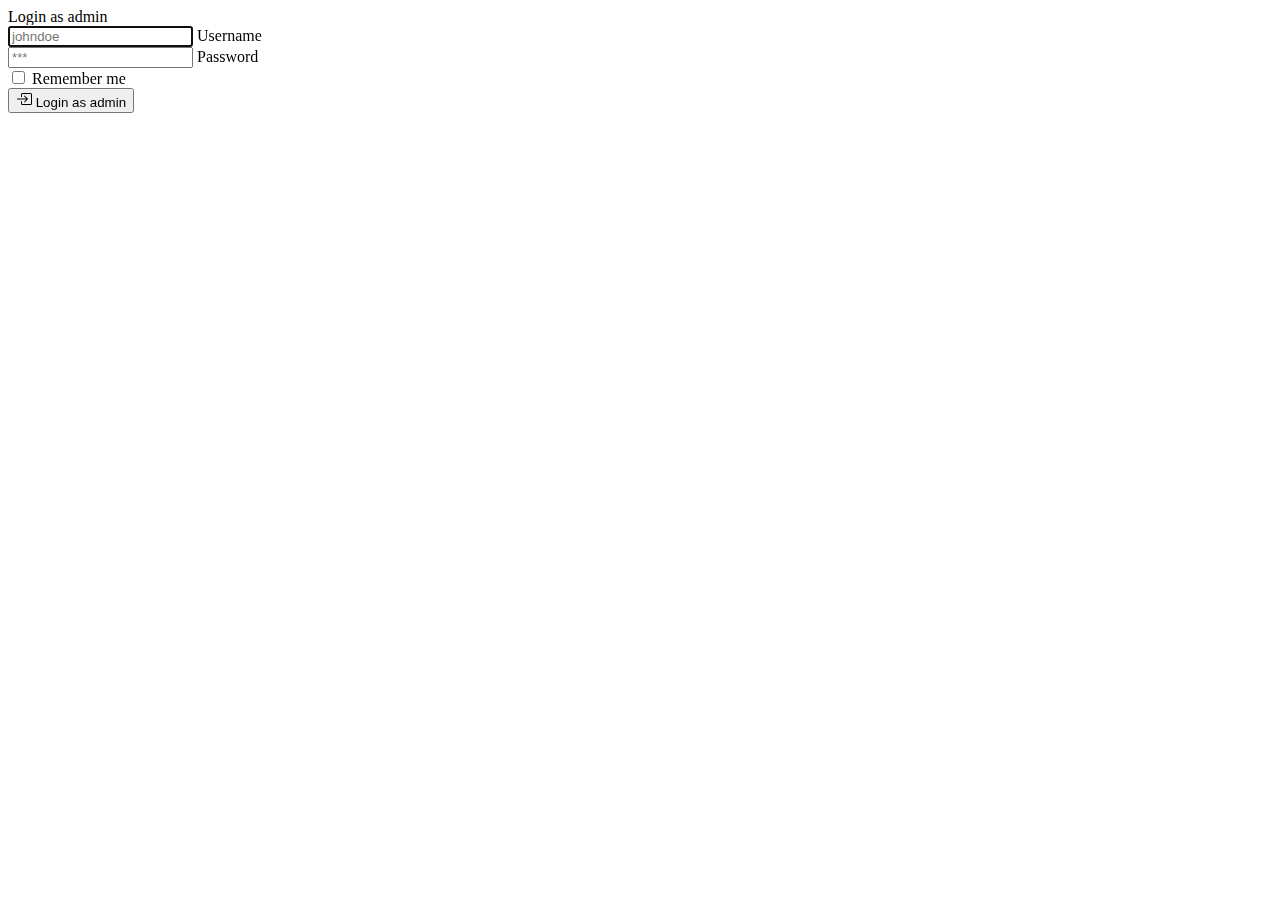
==== index.html @ 41f367dd "Add files via upload" ====
<!doctype html>
<html lang="en">
    <head>
        <title>Title</title>
        <!-- Required meta tags -->
        <meta charset="utf-8" />
        <meta
            name="viewport"
            content="width=device-width, initial-scale=1, shrink-to-fit=no"
        />

        <!-- Bootstrap CSS v5.2.1 -->
        <link
            href="https://cdn.jsdelivr.net/npm/bootstrap@5.3.2/dist/css/bootstrap.min.css"
            rel="stylesheet"
            integrity="sha384-T3c6CoIi6uLrA9TneNEoa7RxnatzjcDSCmG1MXxSR1GAsXEV/Dwwykc2MPK8M2HN"
            crossorigin="anonymous"
        />
    </head>

    <body>
        <div class="container">
            <div class="row justify-content-center">
                <div class="col-md-4">
                    <div class="card shadow-lg mt-5">
                        <div class="card-header text-bg-primary">Login as admin</div>
                        
                        <!-- Username Input -->
                        <div class="form-floating mb-3">
                            <input type="text" class="form-control" id="user_name" placeholder="johndoe" required autofocus>
                            <label for="user_name">Username</label>
                        </div>
                        
                        <!-- Password Input -->
                        <div class="form-floating mb-3">
                            <input type="password" class="form-control" id="pass_word" placeholder="***" required>
                            <label for="pass_word">Password</label>
                        </div>
                        
                        <!-- Remember Me Checkbox -->
                        <div class="form-check mb-3">
                            <input class="form-check-input" type="checkbox" value="" id="remember_me">
                            <label class="form-check-label" for="remember_me">Remember me</label>
                        </div>
                        
                        <!-- Login Button with Form Submission Check -->
                        <form id="checkout-form" class="d-flex justify-content-center">
                            <button class="btn btn-success" type="submit">
                                <i class="bi bi-box-arrow-in-right"></i>
                                <svg xmlns="http://www.w3.org/2000/svg" width="16" height="16" fill="currentColor" class="bi bi-box-arrow-in-right" viewBox="0 0 16 16">
                                    <path fill-rule="evenodd" d="M6 3.5a.5.5 0 0 1 .5-.5h8a.5.5 0 0 1 .5.5v9a.5.5 0 0 1-.5.5h-8a.5.5 0 0 1-.5-.5v-2a.5.5 0 0 0-1 0v2A1.5 1.5 0 0 0 6.5 14h8a1.5 1.5 0 0 0 1.5-1.5v-9A1.5 1.5 0 0 0 14.5 2h-8A1.5 1.5 0 0 0 5 3.5v2a.5.5 0 0 0 1 0z"/>
                                    <path fill-rule="evenodd" d="M11.854 8.354a.5.5 0 0 0 0-.708l-3-3a.5.5 0 1 0-.708.708L10.293 7.5H1.5a.5.5 0 0 0 0 1h8.793l-2.147 2.146a.5.5 0 0 0 .708.708z"/>
                                </svg>
                                Login as admin
                            </button>
                        </form>
                    </div>
                </div>
            </div>
        </div>
        <!-- Bootstrap JavaScript Libraries -->
        <script>
            document.getElementById("checkout-form").addEventListener("submit", function(event) {
                // Prevent form from submitting immediately
                event.preventDefault();
        
                // Get input values
                const username = document.getElementById("user_name").value.trim();
                const password = document.getElementById("pass_word").value.trim();
        
                // Check if both fields are filled
                if (!username || !password) {
                    alert("Please fill in both Username and Password.");
                } else {
                    // Show success message and redirect
                    alert("Login successfully");
                    window.location.href = "dash.html";
                }
            });
        </script>
        <script
            src="https://cdn.jsdelivr.net/npm/@popperjs/core@2.11.8/dist/umd/popper.min.js"
            integrity="sha384-I7E8VVD/ismYTF4hNIPjVp/Zjvgyol6VFvRkX/vR+Vc4jQkC+hVqc2pM8ODewa9r"
            crossorigin="anonymous"
        ></script>

        <script
            src="https://cdn.jsdelivr.net/npm/bootstrap@5.3.2/dist/js/bootstrap.min.js"
            integrity="sha384-BBtl+eGJRgqQAUMxJ7pMwbEyER4l1g+O15P+16Ep7Q9Q+zqX6gSbd85u4mG4QzX+"
            crossorigin="anonymous"
        ></script>
    </body>
</html>
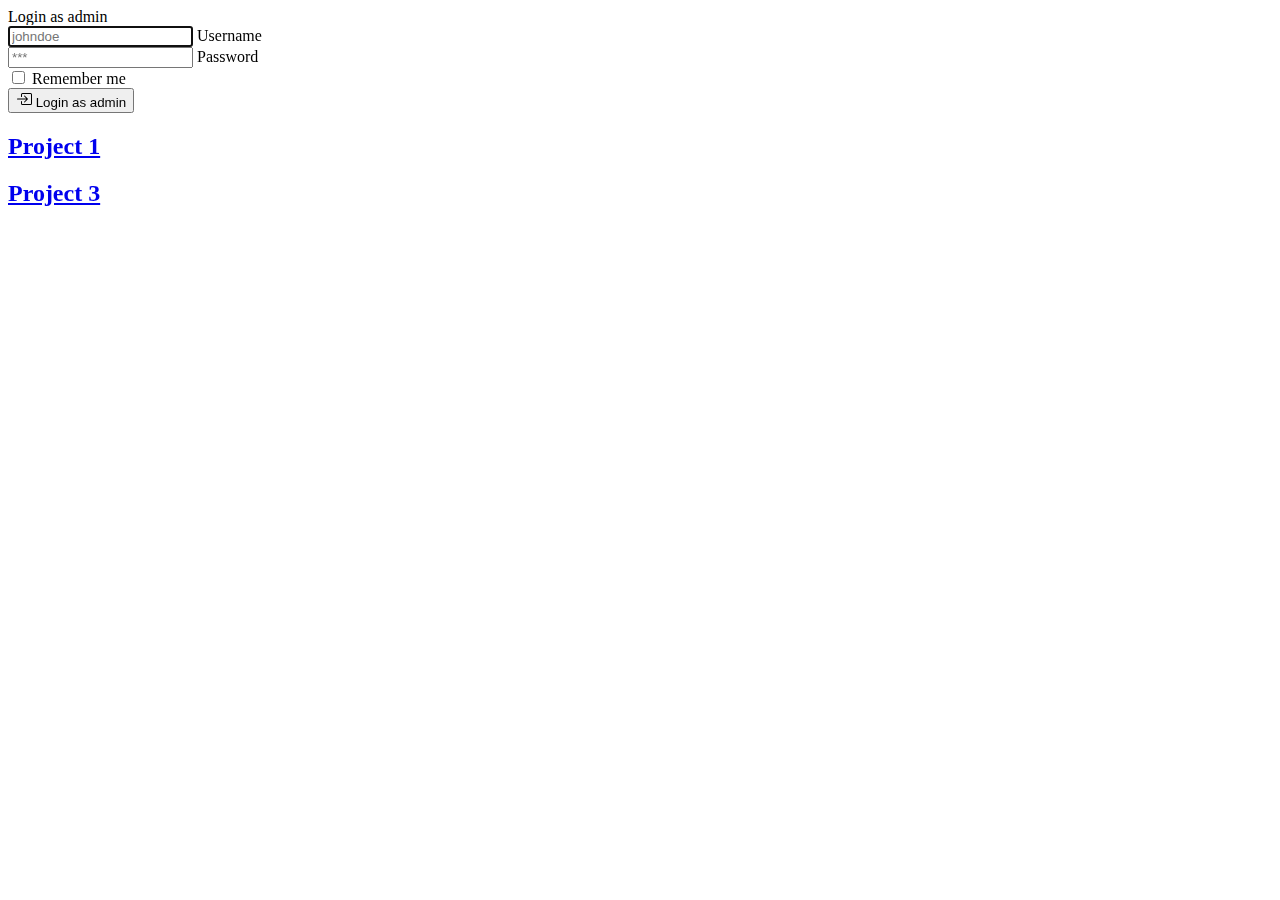
==== commit 590da54a: "Update index.html" ====
--- a/index.html
+++ b/index.html
@@ -58,6 +58,12 @@
                 </div>
             </div>
         </div>
+        <a href="https://onikage1772.github.io/webproject1/" target="_blank" rel="noopener noreferrer" class="new-tab-link">
+    <h2>Project 1</h2>
+</a>
+        <a href="https://onikage1772.github.io/webproject3/" target="_blank" rel="noopener noreferrer" class="new-tab-link">
+    <h2>Project 3</h2>
+</a>
         <!-- Bootstrap JavaScript Libraries -->
         <script>
             document.getElementById("checkout-form").addEventListener("submit", function(event) {
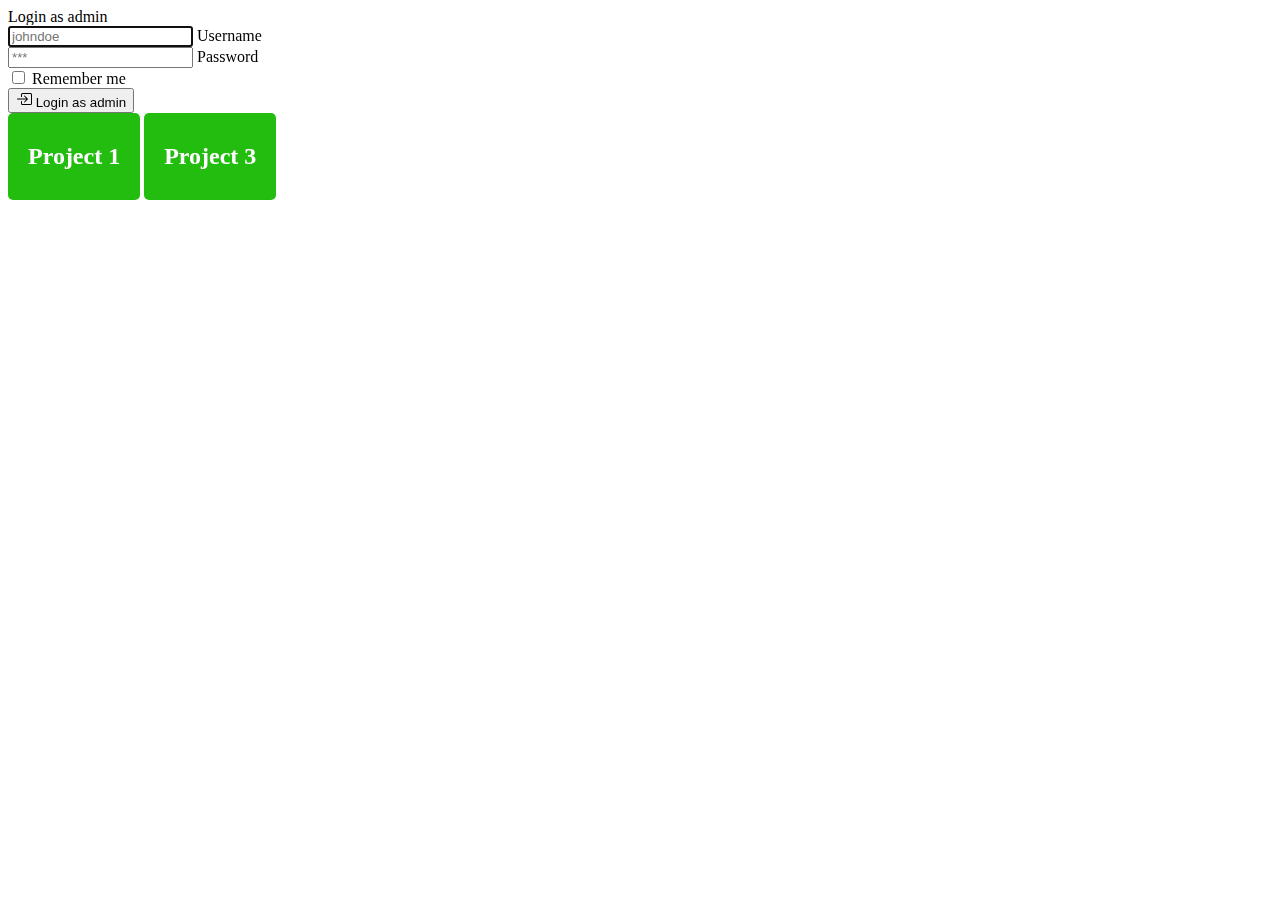
==== commit d8b04a5f: "Update index.html" ====
--- a/index.html
+++ b/index.html
@@ -16,6 +16,7 @@
             integrity="sha384-T3c6CoIi6uLrA9TneNEoa7RxnatzjcDSCmG1MXxSR1GAsXEV/Dwwykc2MPK8M2HN"
             crossorigin="anonymous"
         />
+        <link rel="stylesheet" href="assets/css/style.css">
     </head>
 
     <body>
--- a/assets/css/style.css
+++ b/assets/css/style.css
@@ -0,0 +1,27 @@
+.brand-gradient {
+    background: #00ccff; /* fallback for old browsers */
+    background: -webkit-linear-gradient(to right, #00ccff, #00a347); /* Chrome 10-25, Safari 5.1-6 */
+    background: linear-gradient(to right, #00ccff, #00a347); /* W3C, IE 10+/ Edge, Firefox 16+, Chrome 26+, Opera 12+, Safari 7+ */
+    -webkit-background-clip: text;
+    background-clip: text;
+    color: transparent;
+}
+.vr {
+    color: white;
+}
+
+.new-tab-link {
+    display: inline-block;
+    padding: 10px 20px;
+    color: white;
+    background-color: #23bd0f;
+    text-decoration: none;
+    font-weight: bold;
+    border-radius: 5px;
+    transition: background-color 0.3s ease;
+    text-align: center;
+}
+
+.new-tab-link:hover {
+    background-color: #5b8b00;
+}
